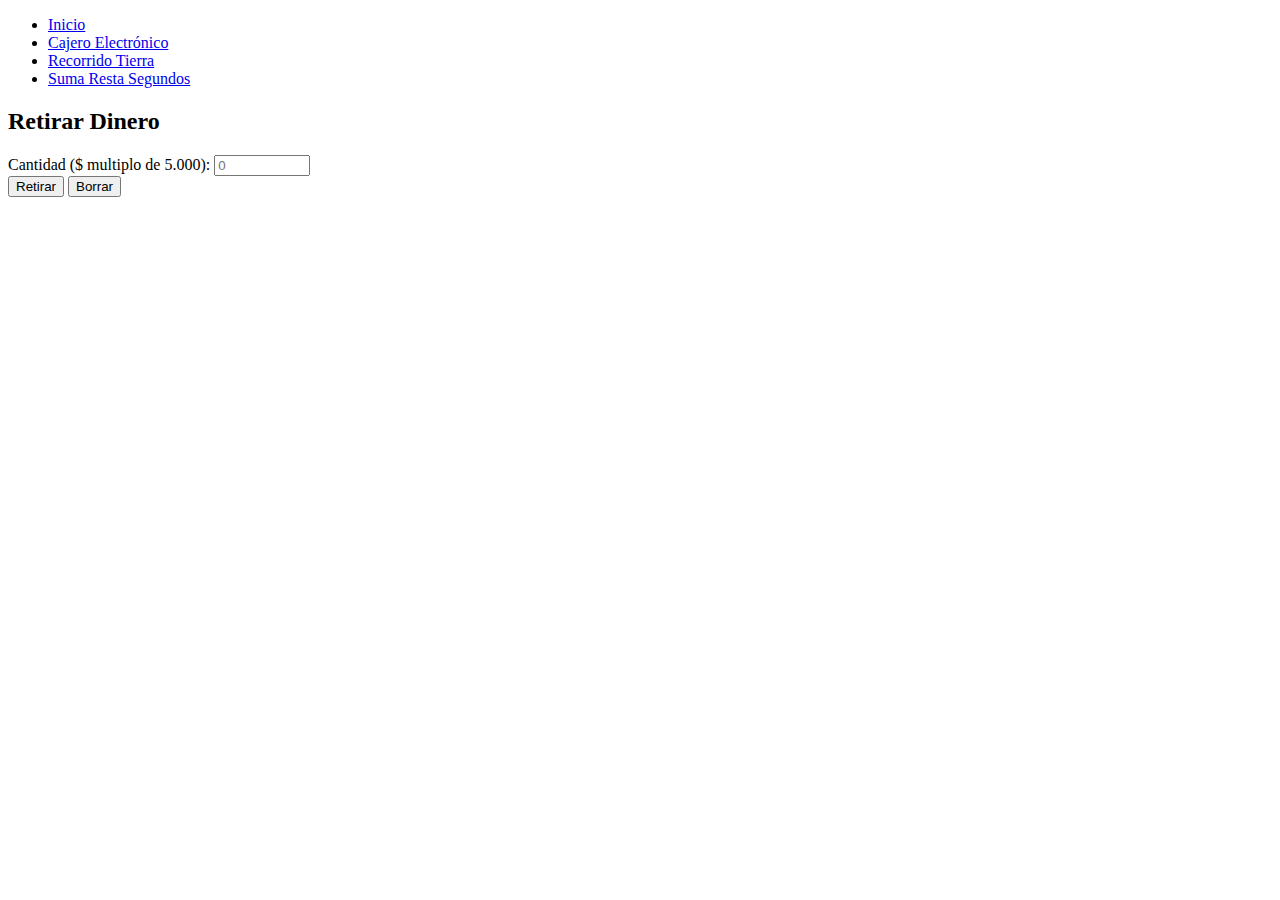
==== pages/cajero-electronico.html @ 80fed077 "Change input structure and result areas" ====
<!DOCTYPE html>
<html lang="es">

	<head>
		<meta charset="UTF-8">
		<meta http-equiv="X-UA-Compatible" content="IE=edge">
		<meta name="viewport" content="width=device-width, initial-scale=1.0">
		<title>Web App 1</title>
		<link rel="stylesheet" href="/css/style.css">
	</head>

	<body>
		<nav>
			<ul>
				<li><a href="/">Inicio</a></li>
				<li><a href="/pages/cajero-electronico.html">Cajero Electrónico</a></li>
				<li><a href="/pages/recorrido-tierra.html">Recorrido Tierra</a></li>
				<li><a href="/pages/sumar-segundos.html">Suma Resta Segundos</a></li>
			</ul>
		</nav>

		<main>
			<h2 class="title">Retirar Dinero</h2>

			<form id="cajero_form" onsubmit="retirar()">
				<div>
					<label for="dinero_input">Cantidad ($ multiplo de 5.000):</label>
					<input type="number" name="dinero_input" id="dinero_input" placeholder="0"
						min="50000" max="1200000" step="5000" required>
				</div>
				<button type="submit">Retirar</button>
				<button type="reset">Borrar</button>
			</form>

			<p id="text_msg"></p>

			<ul id="retiro_list"></ul>
		</main>

		<script src="/js/retirar.js"></script>
	</body>

</html>
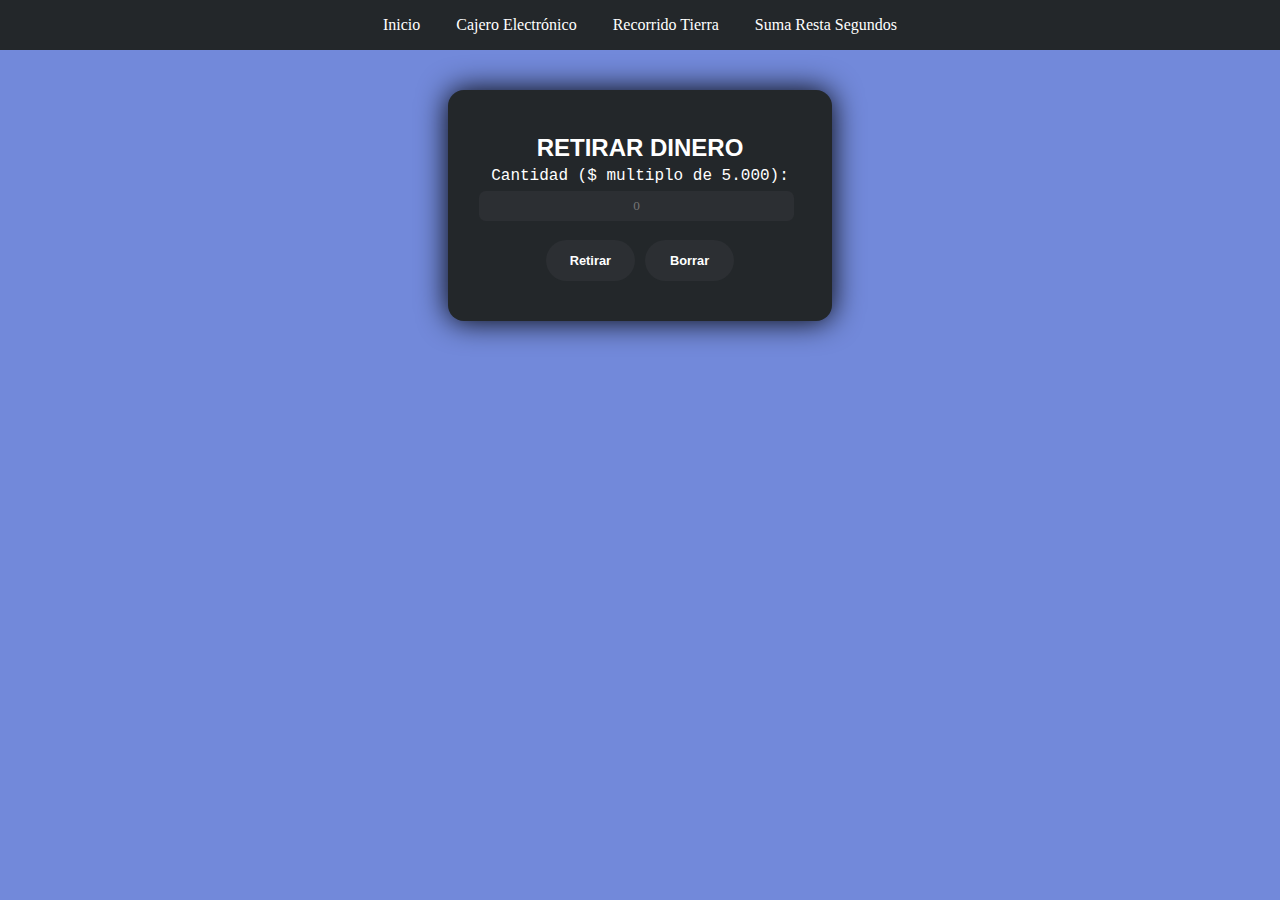
==== commit b882e2fa: "Add and display error messages" ====
--- a/pages/cajero-electronico.html
+++ b/pages/cajero-electronico.html
@@ -15,7 +15,7 @@
 				<li><a href="/">Inicio</a></li>
 				<li><a href="/pages/cajero-electronico.html">Cajero Electrónico</a></li>
 				<li><a href="/pages/recorrido-tierra.html">Recorrido Tierra</a></li>
-				<li><a href="/pages/sumar-segundos.html">Suma Resta Segundos</a></li>
+				<li><a href="/pages/operar-segundos.html">Suma Resta Segundos</a></li>
 			</ul>
 		</nav>
 
@@ -37,6 +37,7 @@
 			<ul id="retiro_list"></ul>
 		</main>
 
+		<script src="/js/app.js"></script>
 		<script src="/js/retirar.js"></script>
 	</body>
 
--- a/css/style.css
+++ b/css/style.css
@@ -0,0 +1,162 @@
+.title {
+	color: white;
+	text-transform: uppercase;
+}
+
+body {
+	background-color: #7289da;
+	margin: 0;
+	gap: 0;
+	color: #fff;
+	text-align: center;
+}
+
+nav {
+	text-align: center;
+	background-color: #23272a;
+	font-family: Georgia;
+}
+
+nav ul, main ul {
+	list-style-type: none;
+	padding: 0;
+	margin: 0;
+}
+
+nav li {
+	display: inline-block;
+	margin: 0;
+	padding: 0;
+}
+
+nav a {
+	display: block;
+	padding: 1em;
+	text-decoration: none;
+	color: white;
+
+}
+
+nav a:hover, .active {
+	background-color: #7289da;
+	color: #23272a;
+	cursor: pointer;
+	border-top-left-radius: .6em;
+	border-top-right-radius: .6em;
+}
+
+nav a:active {
+	color: #fff;
+}
+
+h2 {
+	font-family: sans-serif;
+	text-transform: uppercase;
+	margin-bottom: .2em;
+}
+
+main {
+	width: 21em;
+	background-color: #23272a;
+	border-radius: 1em;
+	margin-top: 2.5em;
+	margin-inline: auto;
+	padding: 1.5em;
+	font-family: 'Courier New';
+	box-shadow: 0px 0px 30px black;
+}
+
+button {
+	width: 7em;
+	background-color: #2c2f33;
+	border: none;
+	border-radius: 2em;
+	padding: 1em;
+	font-size: .8em;
+	color: #fff;
+	font-weight: bolder;
+	margin-top: 1em;
+}
+
+button:hover {
+	background-color: #7289da;
+	color: #23272a;
+	cursor: pointer;
+	box-shadow: .3em .3em 45px black;
+}
+
+button:active {
+	color: #fff;
+}
+
+input[type=number] {
+	display: block;
+	font-family: 'Segoe UI';
+	width: 90%;
+	background-color: #2c2f33;
+	color: #fff;
+	border: none;
+	padding: .5em;
+	margin: .5em;
+	outline: none;
+	border-radius: .5em;
+	text-align: center;
+}
+
+input::-webkit-inner-spin-button,
+input::-webkit-outer-spin-button {
+	-webkit-appearance: none;
+}
+
+input:-webkit-autofill,
+input:-webkit-autofill:hover,
+input:-webkit-autofill:focus {
+	-webkit-text-fill-color: #fff;
+	-webkit-box-shadow: 0 0 0px 1000px #2c2f33 inset;
+	transition: background-color 5000s ease-in-out 0s;
+	caret-color: #fff;
+}
+
+.radio-buttons {
+	margin-block: 1.3em;
+}
+
+.radio {
+	opacity: 0;
+	width: 0;
+	display: none;
+}
+
+.radio+label {
+	display: inline-block;
+	background-color: #2c2f33;
+	padding-block: 0;
+	padding: .4em;
+	margin-block: 0;
+	width: 1.2em;
+	border-radius: 1em;
+	font-weight: bolder;
+	font-size: 1.2em;
+}
+
+.radio:hover+label {
+	background-color: #7289da;
+	color: #23272a;
+	box-shadow: none;
+}
+
+.radio:checked+label {
+	background-color: #7289da;
+	box-shadow: .3em .3em 45px black;
+	color: #fff;
+}
+
+.msg {
+	color: #99aab5;
+	font-weight: bolder;
+}
+
+.err {
+	color: #ed4245;
+	font-weight: bolder;
+}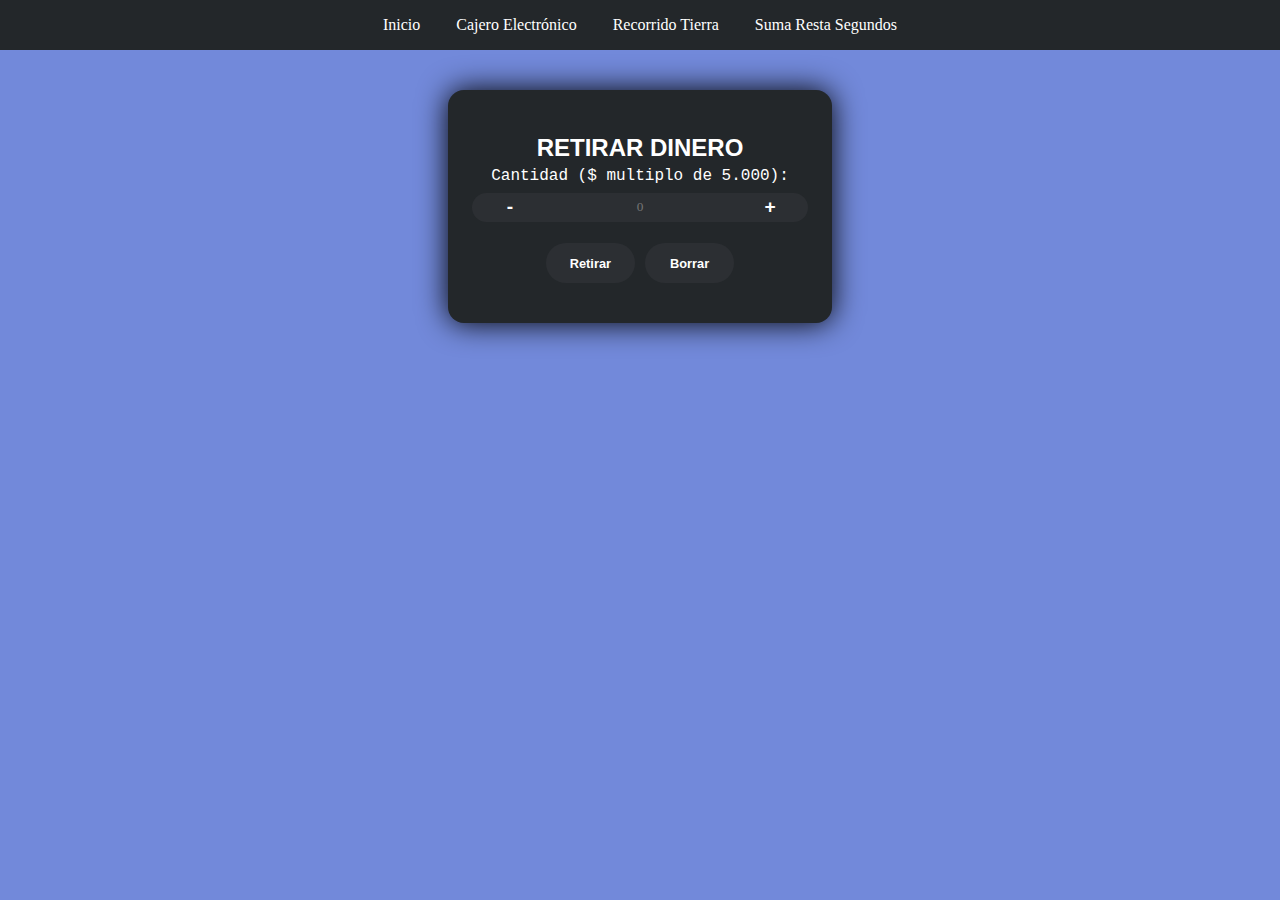
==== commit a975bcd9: "Merge branch 'develop' into feature/hosting" ====
--- a/pages/cajero-electronico.html
+++ b/pages/cajero-electronico.html
@@ -23,10 +23,12 @@
 			<h2 class="title">Retirar Dinero</h2>
 
 			<form id="cajero_form" onsubmit="retirar()">
-				<div>
-					<label for="dinero_input">Cantidad ($ multiplo de 5.000):</label>
-					<input type="number" name="dinero_input" id="dinero_input" placeholder="0"
-						min="50000" max="1200000" step="5000" required>
+				<label for="dinero_input">Cantidad ($ multiplo de 5.000):</label>
+				<div id="custom">
+					<button type="button" id="step_down_button" class="spinner">-</button>
+					<input type="number" id="dinero_input" placeholder="0" min="50000" max="1200000"
+						step="5000" required>
+					<button type="button" id="step_up_button" class="spinner">+</button>
 				</div>
 				<button type="submit">Retirar</button>
 				<button type="reset">Borrar</button>
--- a/css/style.css
+++ b/css/style.css
@@ -117,6 +117,38 @@
 	caret-color: #fff;
 }
 
+#custom {
+	display: flex;
+	margin-block: .5em;
+}
+
+#custom input {
+	margin: 0;
+	border-radius: 0;
+}
+
+.spinner {
+	margin: 0;
+	padding: 0;
+	border: none;
+	border-radius: 0;
+	font-size: 1.2em;
+}
+
+#step_down_button {
+	border-top-left-radius: 1em;
+	border-bottom-left-radius: 1em;
+}
+
+#step_up_button {
+	border-top-right-radius: 1em;
+	border-bottom-right-radius: 1em;
+}
+
+.spinner:active {
+	background-color: #2c2f33;
+}
+
 .radio-buttons {
 	margin-block: 1.3em;
 }
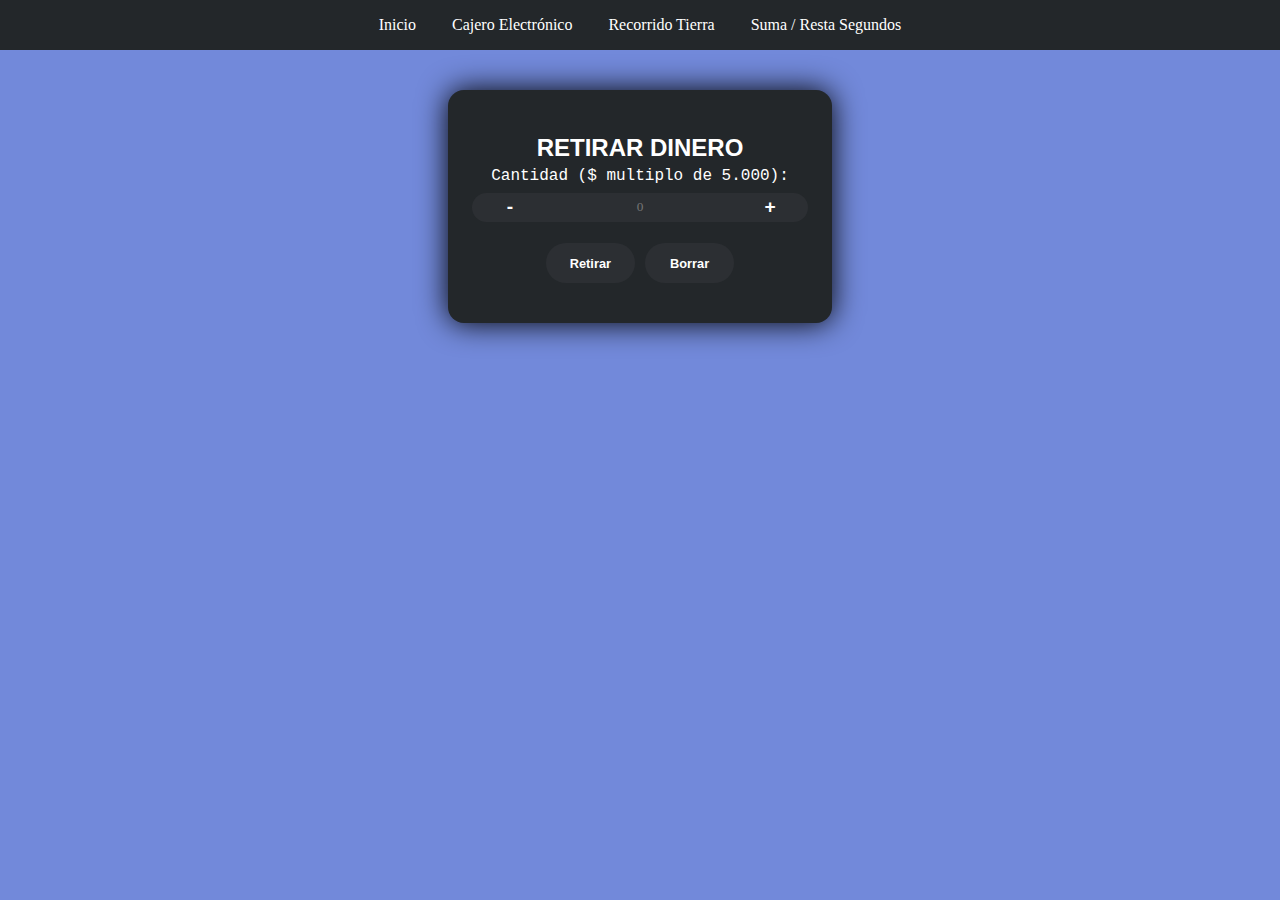
==== commit b2da127c: "Merge branch 'develop'" ====
--- a/pages/cajero-electronico.html
+++ b/pages/cajero-electronico.html
@@ -15,7 +15,7 @@
 				<li><a href="/">Inicio</a></li>
 				<li><a href="/pages/cajero-electronico.html">Cajero Electrónico</a></li>
 				<li><a href="/pages/recorrido-tierra.html">Recorrido Tierra</a></li>
-				<li><a href="/pages/operar-segundos.html">Suma Resta Segundos</a></li>
+				<li><a href="/pages/operar-segundos.html">Suma / Resta Segundos</a></li>
 			</ul>
 		</nav>
 
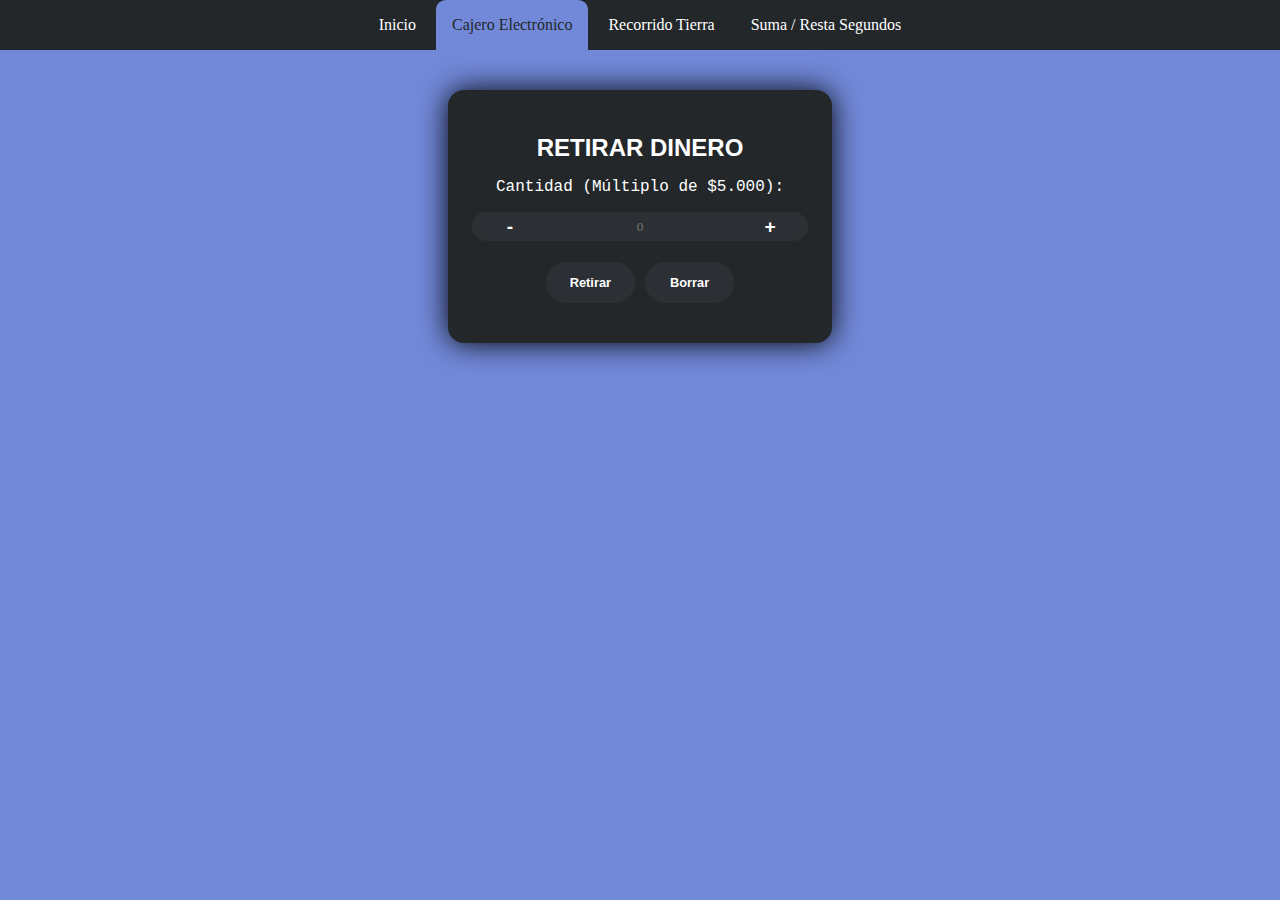
==== commit a12ff834: "Edit scripts and rename step/spinner buttons" ====
--- a/pages/cajero-electronico.html
+++ b/pages/cajero-electronico.html
@@ -23,12 +23,12 @@
 			<h2 class="title">Retirar Dinero</h2>
 
 			<form id="cajero_form" onsubmit="retirar()">
-				<label for="dinero_input">Cantidad ($ multiplo de 5.000):</label>
+				<p for="dinero_input">Cantidad (Múltiplo de $5.000):</p>
 				<div id="custom">
-					<button type="button" id="step_down_button" class="spinner">-</button>
+					<button type="button" id="step_down_btn" class="spinner">-</button>
 					<input type="number" id="dinero_input" placeholder="0" min="50000" max="1200000"
 						step="5000" required>
-					<button type="button" id="step_up_button" class="spinner">+</button>
+					<button type="button" id="step_up_btn" class="spinner">+</button>
 				</div>
 				<button type="submit">Retirar</button>
 				<button type="reset">Borrar</button>
--- a/css/style.css
+++ b/css/style.css
@@ -135,12 +135,12 @@
 	font-size: 1.2em;
 }
 
-#step_down_button {
+#step_down_btn {
 	border-top-left-radius: 1em;
 	border-bottom-left-radius: 1em;
 }
 
-#step_up_button {
+#step_up_btn {
 	border-top-right-radius: 1em;
 	border-bottom-right-radius: 1em;
 }
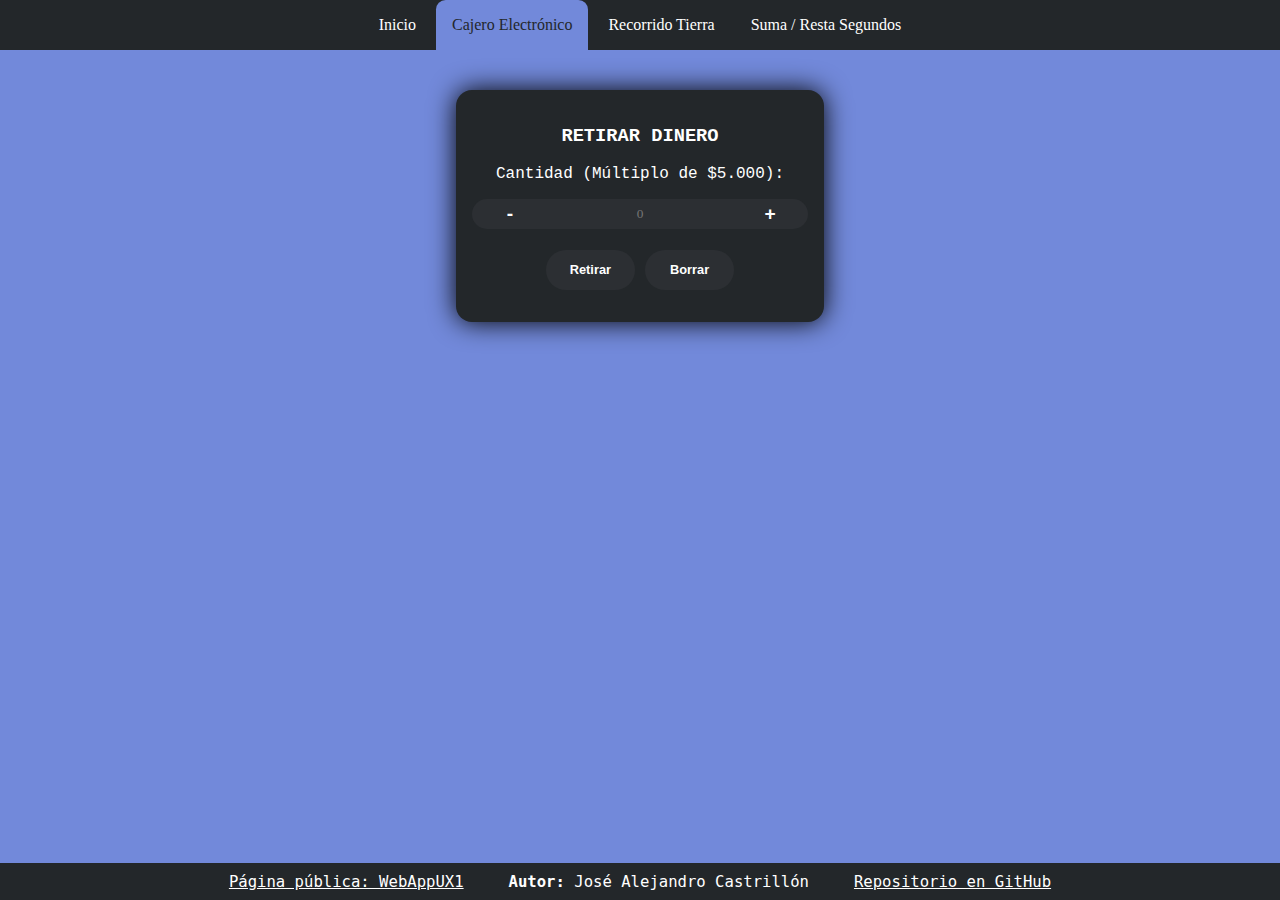
==== commit 503cc9f4: "Merge branch 'develop' of https://github.com/alejo-c/webapp1 into develop" ====
--- a/pages/cajero-electronico.html
+++ b/pages/cajero-electronico.html
@@ -20,7 +20,7 @@
 		</nav>
 
 		<main>
-			<h2 class="title">Retirar Dinero</h2>
+			<h3 class="title">Retirar Dinero</h3>
 
 			<form id="cajero_form" onsubmit="retirar()">
 				<p for="dinero_input">Cantidad (Múltiplo de $5.000):</p>
@@ -39,6 +39,14 @@
 			<ul id="retiro_list"></ul>
 		</main>
 
+		<footer>
+			<a id="web" href="https://webappux1.web.app" target="_blank">Página pública:
+				WebAppUX1</a>
+			<span id="author"><strong>Autor:</strong> José Alejandro Castrillón</span>
+			<a id="repo" href="https://github.com/alejo-c/webapp1" target="_blank">Repositorio en
+				GitHub</a>
+		</footer>
+
 		<script src="/js/app.js"></script>
 		<script src="/js/retirar.js"></script>
 	</body>
--- a/css/style.css
+++ b/css/style.css
@@ -9,6 +9,11 @@
 	gap: 0;
 	color: #fff;
 	text-align: center;
+}
+
+a {
+	display: inline-block;
+	color: white;
 }
 
 nav {
@@ -30,11 +35,8 @@
 }
 
 nav a {
-	display: block;
 	padding: 1em;
 	text-decoration: none;
-	color: white;
-
 }
 
 nav a:hover, .active {
@@ -56,14 +58,16 @@
 }
 
 main {
+	display: inline-block;
 	width: 21em;
 	background-color: #23272a;
 	border-radius: 1em;
 	margin-top: 2.5em;
 	margin-inline: auto;
-	padding: 1.5em;
+	padding: 1em;
 	font-family: 'Courier New';
-	box-shadow: 0px 0px 30px black;
+	box-shadow: 0px 0px 27px black;
+	margin-bottom: 6em;
 }
 
 button {
@@ -150,7 +154,7 @@
 }
 
 .radio-buttons {
-	margin-block: 1.3em;
+	margin-block: .5em;
 }
 
 .radio {
@@ -191,4 +195,19 @@
 .err {
 	color: #ed4245;
 	font-weight: bolder;
+	margin-top: 1em;
+}
+
+footer {
+	position: fixed;
+	bottom: 0;
+	width: 100%;
+	background-color: #23272a;
+}
+
+footer>* {
+	margin-block: .6em;
+	margin-inline: 1.6vw;
+	font-size: 1.2em;
+	font-family: monospace;
 }